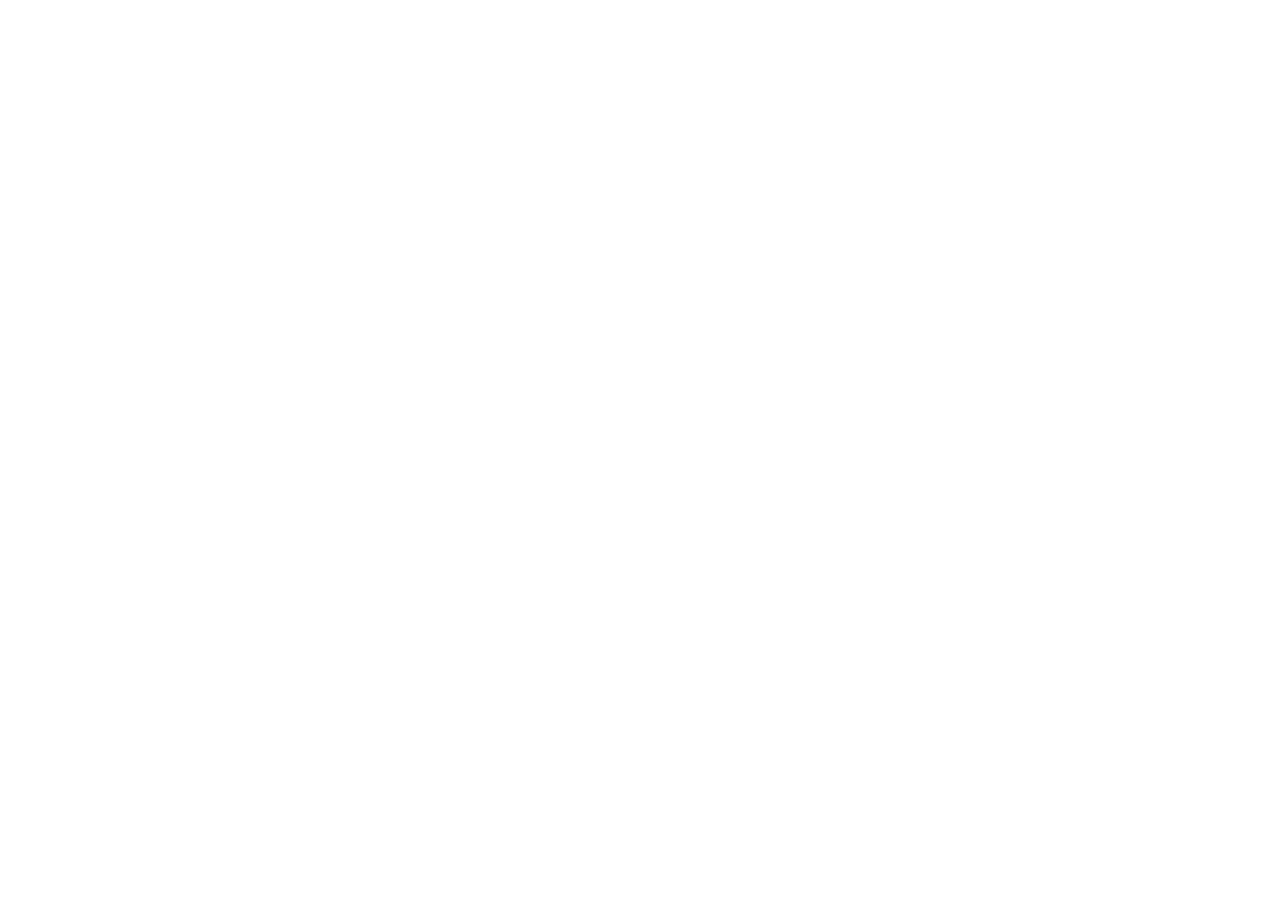
==== allpost.html @ 2f2470bf "git remote add origin https://github.com/aldayan/Proyecto-web-de-prog-3-grupo-4.git" ====
<!DOCTYPE html>
<html lang="en">

<head>
    <meta charset="UTF-8">
    <meta http-equiv="X-UA-Compatible" content="IE=edge">
    <meta name="viewport" content="width=device-width, initial-scale=1.0">
    <title>Document</title>
</head>

<body>



</body>

</html>
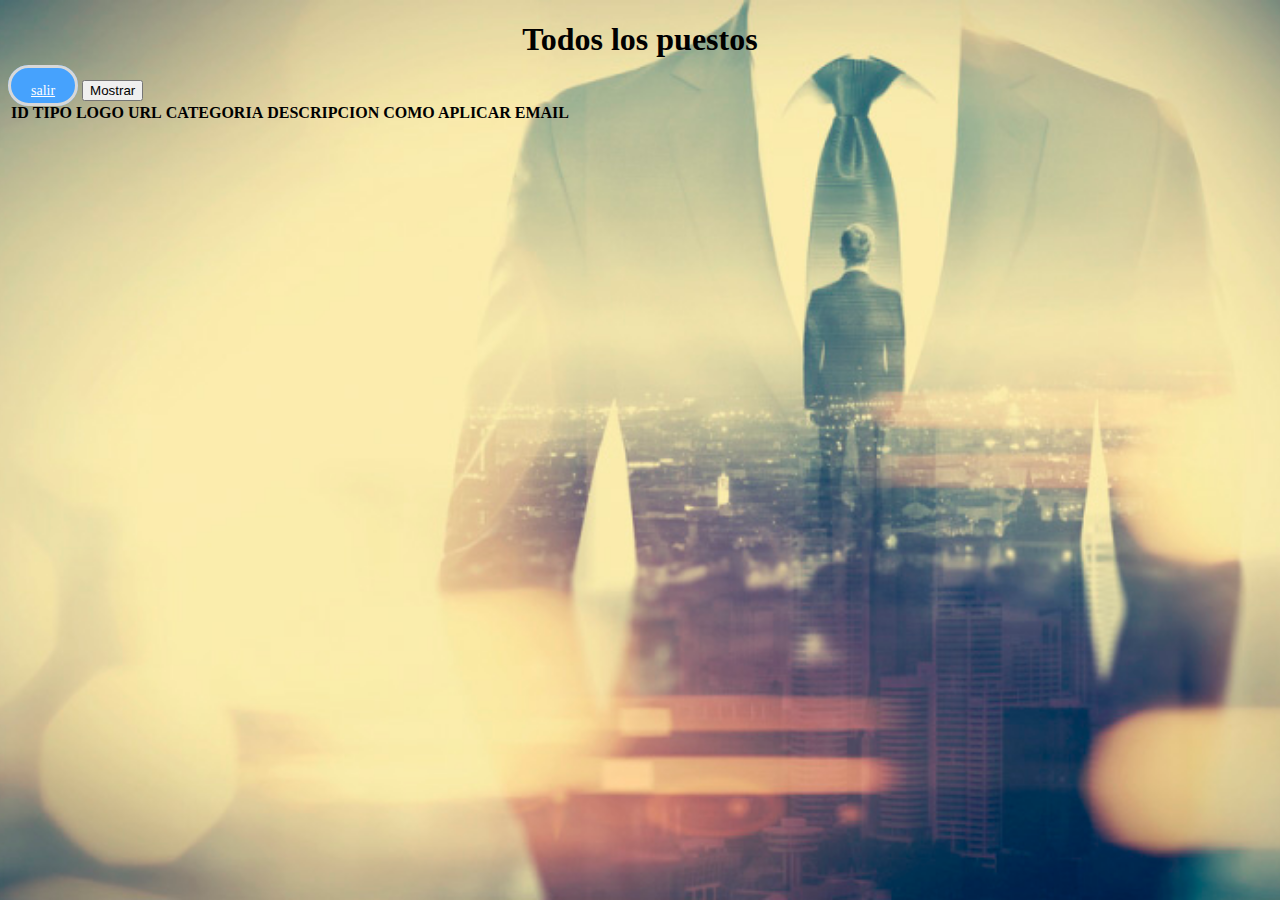
==== commit 0adc7846: "ULTIMA ACTUALIZACION" ====
--- a/allpost.html
+++ b/allpost.html
@@ -5,11 +5,55 @@
     <meta charset="UTF-8">
     <meta http-equiv="X-UA-Compatible" content="IE=edge">
     <meta name="viewport" content="width=device-width, initial-scale=1.0">
-    <title>Document</title>
+    <link href="https://cdn.jsdelivr.net/npm/bootstrap@5.0.0-beta2/dist/css/bootstrap.min.css" rel="stylesheet" integrity="sha384-BmbxuPwQa2lc/FVzBcNJ7UAyJxM6wuqIj61tLrc4wSX0szH/Ev+nYRRuWlolflfl" crossorigin="anonymous">
+    <link rel="stylesheet" href="assets/css/index.css">
+    <title>Todos los puesto</title>
 </head>
 
-<body>
+<body style="background-image: url(assets/img/admin.jpg);  background-size: cover;
+background-repeat: no-repeat;
+background-position: center;
+background-attachment: fixed;
 
+">
+
+    <h1> Todos los puestos</h1>
+
+    <a href="index.html" class="btn btn-success" style="background-color:#46A2FD; font-size: 14px; text-align: center; color: white;padding-top:15px;
+    padding-bottom:5px;
+    padding-left:20px;
+    padding-right:20px;
+    border-color: #d8d8d8;
+    border-width: 3px;
+    border-style: solid;
+    border-radius:35px;">salir</a>
+
+
+    <button onclick="Most()" class="btn btn-primary">Mostrar</button>
+
+    <table class="table  table-striped">
+        <thead class="thead">
+            <tr>
+                <th>ID</th>
+                <th>TIPO</th>
+                <th>LOGO</th>
+                <th>URL</th>
+                <th>CATEGORIA</th>
+                <th>DESCRIPCION</th>
+                <th>COMO APLICAR</th>
+                <th>EMAIL</th>
+                <th></th>
+            </tr>
+        </thead>
+
+        <tbody id="tabla">
+        </tbody>
+    </table>
+
+    <script src="assets/js/puestos.js"></script>
+
+    <script src="https://cdn.jsdelivr.net/npm/@popperjs/core@2.6.0/dist/umd/popper.min.js" integrity="sha384-KsvD1yqQ1/1+IA7gi3P0tyJcT3vR+NdBTt13hSJ2lnve8agRGXTTyNaBYmCR/Nwi" crossorigin="anonymous"></script>
+    <script src="https://cdn.jsdelivr.net/npm/bootstrap@5.0.0-beta2/dist/js/bootstrap.min.js" integrity="sha384-nsg8ua9HAw1y0W1btsyWgBklPnCUAFLuTMS2G72MMONqmOymq585AcH49TLBQObG" crossorigin="anonymous"></script>
 
 
 </body>
--- a/assets/css/index.css
+++ b/assets/css/index.css
@@ -0,0 +1,10 @@
+.over {
+    background-color: aqua !important;
+    color: red !important;
+    font-weight: bolder;
+    cursor: pointer;
+}
+
+h1 {
+    text-align: center;
+}